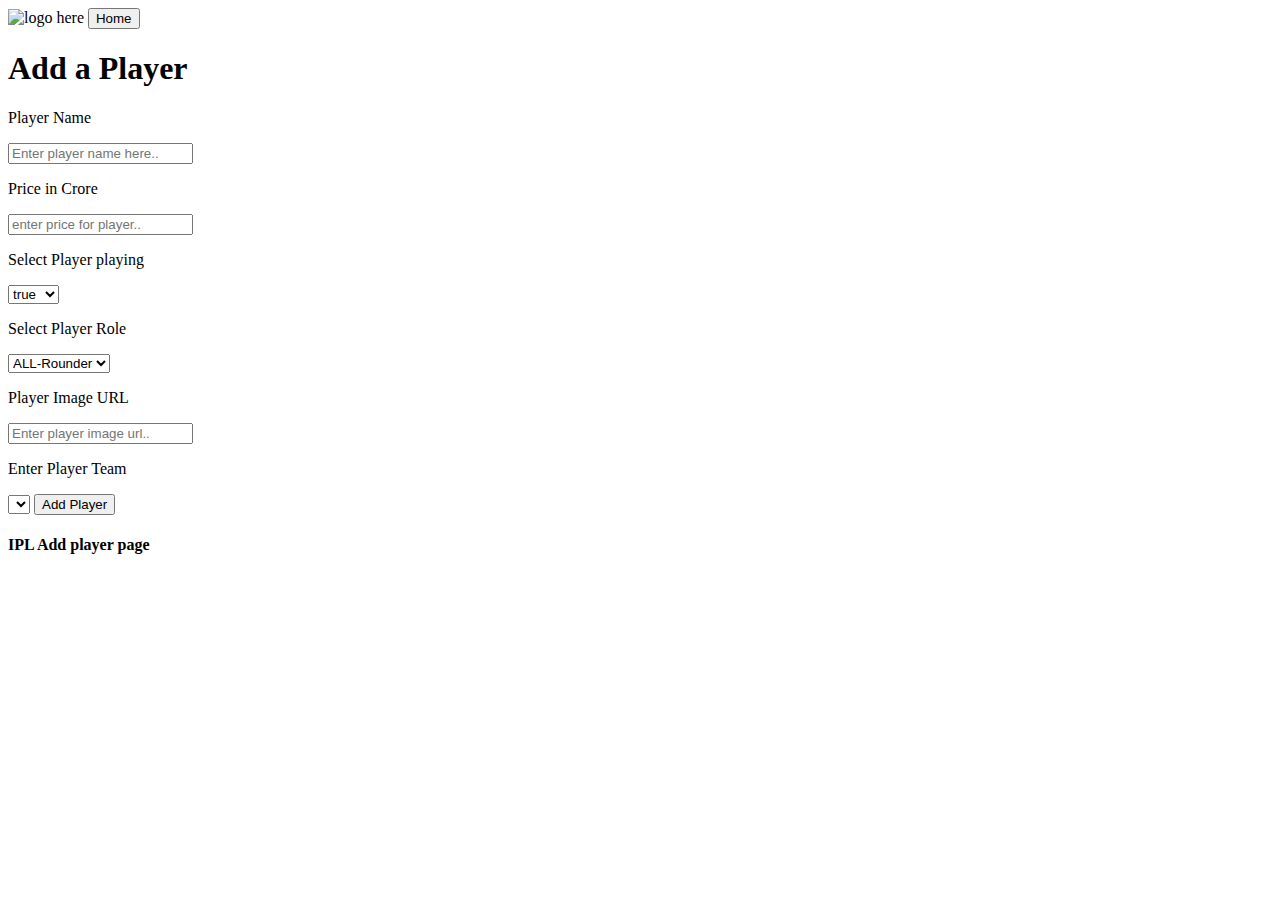
==== addplayer.html @ f013e2cb "Add files via upload" ====
<!DOCTYPE html>
<html lang="en">
<head>
    <meta charset="UTF-8">
    <meta http-equiv="X-UA-Compatible" content="IE=edge">
    <meta name="viewport" content="width=device-width, initial-scale=1.0">
    <title>Add Player Page</title>
    <link rel="stylesheet" href="./css/style.css">
    <script src="https://kit.fontawesome.com/6f5013579e.js" crossorigin="anonymous"></script>
    <script
    src="https://code.jquery.com/jquery-3.4.1.min.js"
    integrity="sha256-CSXorXvZcTkaix6Yvo6HppcZGetbYMGWSFlBw8HfCJo="
    crossorigin="anonymous"></script>
</head>
<body>
    <header>
        <div id="head-con2">
            <div id="head-right">
                <img src="https://cdn.storyasset.link/rDoQLC7Q6Ge2nxiqZ1urXiiRSIA3/tata-ipl-logo-indya-talks-sanket-savaliya-removebg-preview-ms-qeladdzjmt.png" alt="logo here" id="logo">
               <a href="./index.html"> <button id="home-button" class="add-button">Home</button></a>
            </div>
         
        </div>
    </header>


    <div id="add-team">
       <h1 id="slogan2">Add a Player</h1>
        <form id="addteamform">
            <p>Player Name</p>
            <input id="inp1" type="text" name="playerName" placeholder="Enter player name here.." required>
            <p>Price in Crore</p>
            <input id="inp2" type="number" name="price" maxlength="2" placeholder="enter price for player.." required>
            <p>Select Player playing</p>
            <select id="inp3" type="text" name="isPlaying" placeholder="enter playing status here.." required> 
                <option value="true">true</option>    
                <option value="false">false</option>    
            </select>
            <p>Select Player Role</p>
            <select id="inp4" type="text" name="role" required>
                <option value="ALL-Rounder">ALL-Rounder</option>
                <option value="Batsman">Batsman</option>
                <option value="Bowler">Bowler</option>
                </select>
            <p>Player Image URL</p>
            <input id="inp5" type="text" name="playerimg" placeholder="Enter player image url.." required>
            <p>Enter Player Team</p>
            <select id="inp6" type="text" name="teamSelect" required>


            </select>

            <button type="submit">Add Player</button>
        </form>

    </div>
    <footer>
        <div><h4>IPL Add player page</h4>
      
        </div>
        
    </footer>
    <script src="./addPlayer.js">



    </script>
    
</body>
</html>
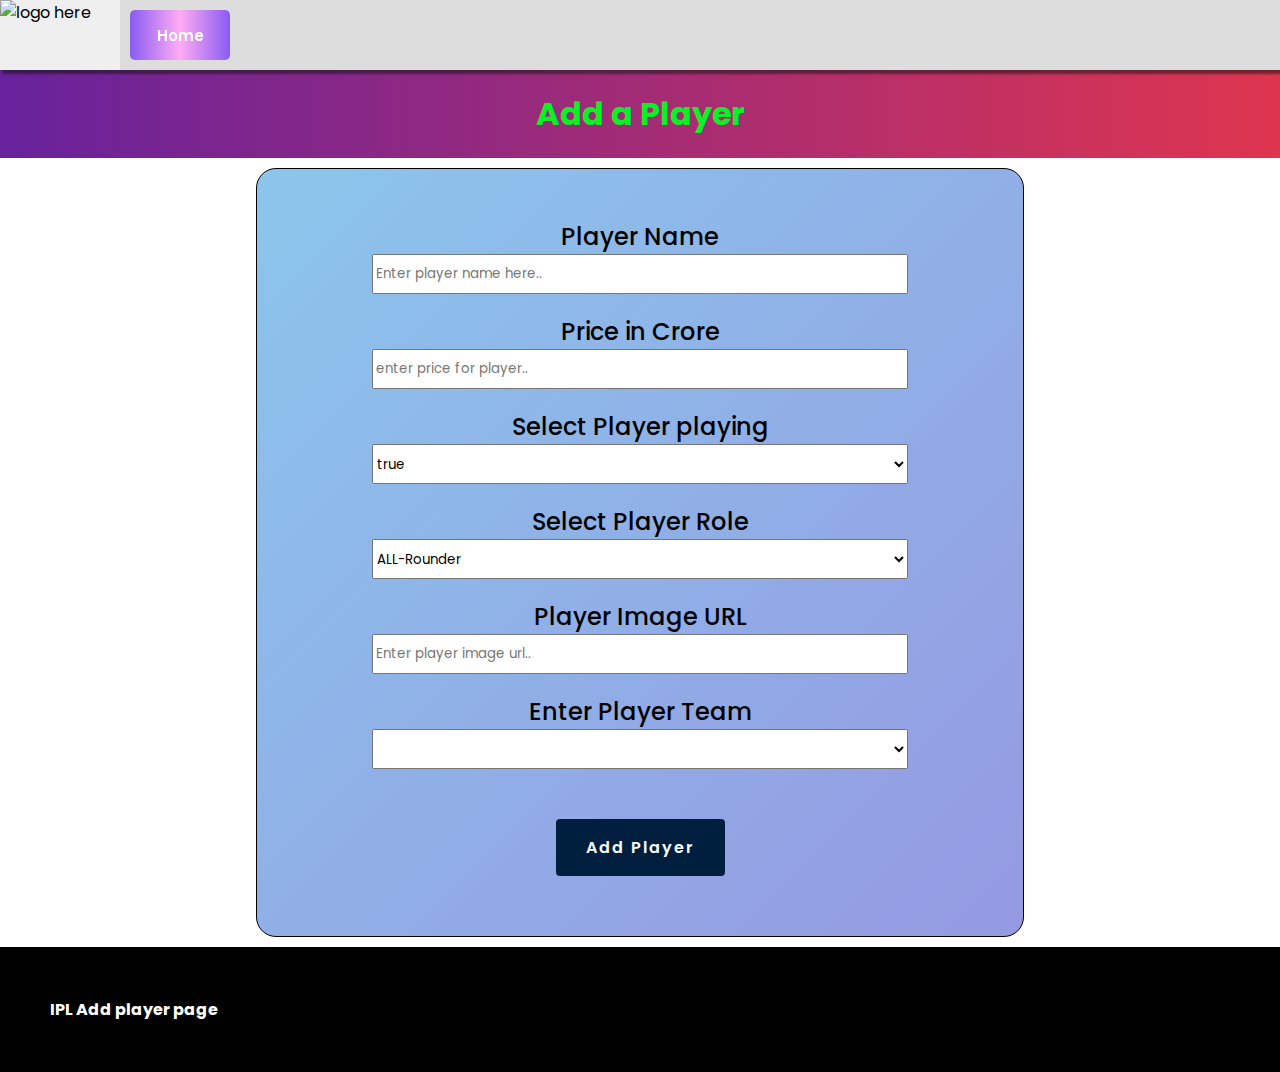
==== commit 906e2fa0: "Add files via upload" ====
--- a/addplayer.html
+++ b/addplayer.html
@@ -11,6 +11,14 @@
     src="https://code.jquery.com/jquery-3.4.1.min.js"
     integrity="sha256-CSXorXvZcTkaix6Yvo6HppcZGetbYMGWSFlBw8HfCJo="
     crossorigin="anonymous"></script>
+    <style>
+        body{
+            background-image: url(/images/background1.jpg);
+  background-attachment: fixed;
+  background-size: cover;
+
+        }
+    </style>
 </head>
 <body>
     <header>
--- a/css/style.css
+++ b/css/style.css
@@ -0,0 +1,546 @@
+@import url('https://fonts.googleapis.com/css2?family=Poppins:wght@200;300;400;500;600;700&display=swap');
+*{
+ margin: 0;
+  box-sizing: border-box;
+  font-family: 'Poppins', sans-serif;
+  
+}
+body{
+    background-image: url(/images/background2.jpg);
+  background-attachment: fixed;
+  background-size: cover;
+}
+
+#logo{
+    width: 120px;
+    background-color: #efefef;
+}
+#head-container,#head-left{
+    display: flex;
+}
+#head-container{
+   margin-top: -50px;
+    width: 100%;
+    box-shadow: 2px 4px 2px rgb(17 16 16 / 50%);
+    position: fixed;
+    height: 70px;
+   
+    background-color: #dddddd;
+}
+#head-con2{
+  margin-top: -100px;
+  width: 100%;
+  box-shadow: 2px 4px 2px rgb(17 16 16 / 50%);
+  position: fixed;
+  height: 70px;
+ 
+  background-color: #dddddd;
+}
+
+#head-con3{
+  margin-top: -70px;
+  width: 100%;
+  box-shadow: 2px 4px 2px rgb(17 16 16 / 50%);
+  position: fixed;
+  height: 70px;
+ 
+  background-color: #dddddd;
+}
+#head-right{
+    display: flex;
+    width: 55%;
+}
+#head-left{
+    width: 45%;
+}
+#home-button{
+    margin-top: 10px;
+    width:10% ;
+    margin-left: 2%;
+    height: 50px;
+    width: 100px;
+    background-color: #001f3f;
+    border: 0px;
+    font-size: 15px;
+    font-weight: 600;
+    border-radius: 5px;
+    color: #ffffff;
+    cursor: pointer;
+    margin-left: 10px;
+}
+#home-button:hover{
+  box-shadow: 1px 1px 5px #5243C0,-0.1px -0.1px 10px rgb(165, 161, 161);
+  cursor: pointer;
+}
+.add-button{
+  cursor: pointer;
+  background-color: #5243C0;
+  background-image:  linear-gradient(to right, #895cf2 0%, #ffabf4 50%, #895cf2 100%);;
+  border: 0px;
+  font-size: 15px;
+  font-weight: 600;
+  border-radius: 5px;
+  color: #ffffff;
+  padding: 5px 20px ;
+  margin: 10px;
+}
+.add-button:hover{
+  box-shadow: 0px 0px 5px #5243C0,-0.1px -0.1px 10px rgb(165, 161, 161);
+  cursor: pointer;
+}
+
+.search-input{
+    margin-top: 10px;
+    margin-right: 10px;
+    background: #fff;
+    width: 55%;
+    border-radius: 5px;
+    position: relative;
+    height: 48px;
+    box-shadow: 0px 1px 5px 3px rgba(0,0,0,0.12);
+  }
+  .search-input input{
+    
+    height: 48px;
+    width: 100%;
+    outline: none;
+    border: none;
+    border-radius: 5px;
+    padding: 0 60px 0 20px;
+    font-size: 14px;
+    box-shadow: 0px 1px 5px rgba(0,0,0,0.1);
+  }
+  .search-input.active input{
+    border-radius: 5px 5px 0 0;
+  }
+  .search-input .autocom-box{
+    padding: 0;
+    opacity: 0;
+    pointer-events: none;
+    max-height: 280px;
+    
+  }
+  .search-input.active .autocom-box{
+    padding: 10px 8px;
+    opacity: 1;
+    pointer-events: auto;
+  }
+  .autocom-box li{
+    list-style: none;
+    padding: 8px 12px;
+    display: none;
+    width: 100%;
+    cursor: default;
+    border-radius: 3px;
+  }
+  .search-input.active .autocom-box li{
+    display: block;
+    background-color:white;
+    box-shadow: 1px 1px 2px gray;
+  }
+  .autocom-box li:hover{
+    background: #efefef;
+  }
+  .search-input .icon{
+    position: absolute;
+    right: 0px;
+    top: 0px;
+    height: 55px;
+    width: 55px;
+    text-align: center;
+    line-height: 55px;
+    font-size: 20px;
+    color: #644bff;
+    cursor: pointer;
+  }
+
+  /* image slider start here */
+
+
+  .slider{
+    margin-top: 50px !important;
+    padding-top: 20px;
+    z-index: -1;
+    width: 100%;
+    /* height: 500px; */
+    border-radius: 10px;
+    overflow: hidden;
+  }
+  
+  .slides{
+    width: 500%;
+   
+    display: flex;
+  }
+  
+  .slides input{
+    display: none;
+  }
+  
+  .slide{
+    width: 20%;
+    transition: 0.5s;
+    height: 570px;
+    object-fit:cover;
+  }
+  
+  .slide img{
+    width: 100%
+    
+  }
+  
+  /*css for manual slide navigation*/
+  
+  
+  
+  .manual-btn{
+    border: 2px solid gray;
+    padding: 5px;
+    border-radius: 10px;
+    cursor: pointer;
+    transition: 0.5s;
+    opacity: 0.1;
+  }
+  
+  .manual-btn:not(:last-child){
+    margin-right: 40px;
+  }
+  
+  .manual-btn:hover{
+    background: gray;
+  }
+  
+  #radio1:checked ~ .first{
+    margin-left: 0;
+  }
+  
+  #radio2:checked ~ .first{
+    margin-left: -20%;
+  }
+  
+  #radio3:checked ~ .first{
+    margin-left: -40%;
+  }
+  
+  #radio4:checked ~ .first{
+    margin-left: -60%;
+  }
+  
+  /*css for automatic navigation*/
+  
+  .navigation-auto{
+    padding-top: 195px;
+    position: absolute;
+    display: flex;
+    width: 100%;
+    justify-content: center;
+    margin-top: 27vw;
+    
+  }
+  
+  .navigation-auto div{
+    border: 2px solid gray;
+    padding: 5px;
+    border-radius: 10px;
+    transition: 0.5s;
+    color: red;
+    font-size: 30px;
+    cursor: pointer;
+  }
+  
+  .navigation-auto div:not(:last-child){
+    margin-right: 40px;
+  }
+  
+  #radio1:checked ~ .navigation-auto .auto-btn1{
+    background: gray;
+    color: blue;
+    
+  }
+  
+  #radio2:checked ~ .navigation-auto .auto-btn2{
+    background: gray;
+  }
+  
+  #radio3:checked ~ .navigation-auto .auto-btn3{
+    background: gray;
+  }
+  
+  #radio4:checked ~ .navigation-auto .auto-btn4{
+    background: gray;
+  }
+    .slides input{
+        height: 20px;
+        width: 20px;
+    } 
+    .navigation-auto div{
+        height: -2px;
+    }
+
+
+
+/* image slider end here */
+
+/* card grid goes here */
+#container_teams{
+  background-image: url(/images/background2.jpg);
+  background-attachment: fixed;
+  background-size: cover;
+  display:  flex;
+  flex-wrap: wrap;
+  width: 100%;
+ justify-content: center;
+ padding: 50px 10%;
+
+  
+}
+.minibox{
+  width: 23.2%;
+  margin: 10px;
+
+
+ 
+
+}
+.minibox{
+  margin-bottom: 60px;
+
+  color: white;
+  display: flex;
+  flex-direction: column;
+  align-items: center;
+  justify-content: center;
+  height: 370px;
+  cursor: pointer;
+  box-shadow: rgba(0, 0, 0, 0.3) 0px 2px 10px 0px;
+  background-image: linear-gradient(rgb(109, 0, 0) 0%, rgb(183, 183, 183) 100%) ;
+  border-radius: 5px;
+}   
+.mn2{
+  background-image: linear-gradient(rgb(255, 248, 252) 0%, rgb(0, 29, 72) 100%)  ;
+
+}
+.minibox:hover{
+  box-shadow: rgba(0, 0, 0, 0.7) 0px 2px 10px 5px;
+  margin-top: 3px !important;
+ 
+  transition: .2s ease-in-out;
+
+}
+.mainimage{
+  width: 75%;
+}
+#first-main{
+  display: flex;
+  justify-content: center;
+  align-items: center;
+  width: 100%;
+
+  
+}
+#table-team td{
+border: 1px solid blueviolet;
+width: 30vw;
+padding-left: 10vw;
+}
+#table-team table{
+  margin-left: 20vw;
+}
+.team-page-icon{
+  width: 100px;
+}
+#player-details-con{
+  /* display: flex; */
+  width:65% ;
+  height: 80vh;
+  justify-content: center;
+  align-items: center;
+}
+
+
+#new-player-det td{
+  border: 1px solid black;
+width: 30vw;
+padding-left: 10vw;
+}
+
+#player_detail-img img{
+  width: 35%;
+  margin: 5px 0 -10px 0;
+  margin-left: 19vw;
+  
+}
+#player-details-wrapper{
+  width: 100%;
+  display: flex;
+  align-items: center;
+  justify-content: center;
+}
+#add-team{
+  margin-top: 100px;
+  display: flex;
+  flex-direction: column;
+  width: 100%;
+  align-items: center;
+  
+}
+#addteamform{
+  background-color: #8BC6EC;
+background-image: linear-gradient(135deg, #8BC6EC 0%, #9599E2 100%);
+border-radius: 20px;
+margin: 10px 0;
+  width: 60%;
+  border: 1px solid black;
+  display: flex;
+  flex-direction: column;
+  align-items: center;
+  padding: 30px 0 60px 0;
+}
+#addteamform p{
+  font-size: 24px;
+  padding: 20px 0 0 0;
+  font-weight: 500;
+  color: black;
+}
+#addteamform input{
+  width: 70%;
+  height: 40px;
+}
+#addteamform select{
+  width: 70%;
+  height: 40px;
+}
+
+#addteamform button{
+  display: block;
+  font-size: 16px;
+margin-top: 50px;
+  font-weight: 600;
+  color: #fff;
+  padding: 16px 30px;
+  letter-spacing: 2px;
+  background-color: #001f3f;
+  border: none;
+  border-radius: 4px;
+  cursor: pointer;
+
+  
+}
+#addteamform button:hover{
+  box-shadow: 0 2px 10px rgb(0 0 0 / 50%);
+}
+#slogan{
+  justify-content: center;
+  display: flex;
+  
+ padding: 20px 0;
+ width: 100%;
+ background-color: #74EBD5;
+background-image: linear-gradient(90deg, #67229c 0%, #de354f 100%);
+
+ cursor: pointer;
+
+
+}
+#slogan2{
+  color: rgb(12, 240, 39);
+  justify-content: center;
+  display: flex;
+  margin-top: -30px;
+ padding: 20px 0;
+ width: 100%;
+ background-color: #5ea51c;
+background-image: linear-gradient(90deg, #67229c 0%, #de354f 100%);
+ cursor: pointer;
+
+
+}
+#slogan3{
+  justify-content: center;
+  display: flex;
+  margin-top: 70px;
+ padding: 20px 0;
+ width: 100%;
+ background-color: #74EBD5;
+background-image: linear-gradient(90deg, #67229c 0%, #de354f 100%);
+
+ cursor: pointer;
+
+}
+#slogan4{
+  justify-content: center;
+  display: flex;
+  margin-top: 70px;
+ padding: 20px 0;
+ width: 100%;
+ background-color: #74EBD5;
+background-image: linear-gradient(90deg, #67229c 0%, #de354f 100%);
+ cursor: pointer;
+
+}
+#head-con4{
+  margin-top: -70px;
+  width: 100%;
+  box-shadow: 2px 4px 2px rgb(17 16 16 / 50%);
+  position: fixed;
+  height: 70px;
+ 
+  background-color: #dddddd;
+}
+
+.dataodcard{
+  display: flex;
+  flex-direction: column;
+  align-items: center;
+  background-color: #FF3CAC;
+  background-image: linear-gradient(225deg, #FF3CAC 0%, #784BA0 50%, #2B86C5 100%);
+  padding: 10px 0; 
+  margin: 10px 50px; 
+  width: 100%;
+  
+}
+footer{
+ 
+  color: white;
+  background-color: black;
+ 
+  padding: 50px;
+  
+}
+#table-team{
+width: 100%;
+border: 1px solid black;
+}
+#table-team table{
+margin-top: 10px;
+margin-bottom: 10px;
+border-radius: 10px;
+padding: 20px;
+background-color: #3ac5a2;
+background-image: linear-gradient(90deg, #a852a1 0%, #115463 100%);
+
+}
+#table-team td{
+padding-top: 5px;
+padding-bottom: 5px;
+border-radius: 5px;
+}
+.player-detail td{
+padding-top: 5px;
+padding-bottom: 5px;
+border-radius: 5px;
+background-color: #001f3f;
+color: white;
+background-image: radial-gradient( circle 976px at 51.2% 51%,  rgb(103, 11, 75) 0%, rgb(137, 100, 230) 0%, rgb(157, 68, 24) 17.3%, rgba(11,27,103,1) 58.8%, rgba(11,27,103,1) 71.4%, rgba(16,66,157,1) 100.2%, rgba(187,187,187,1) 100.2% );
+
+
+}
+.player-detail {
+  margin-top: 10px;
+  margin-bottom: 10px;
+  border-radius: 10px;
+  padding: 20px;
+  background-color: #0093E9;
+  background-image: linear-gradient(160deg, #0093E9 0%, #80D0C7 100%);
+  
+}